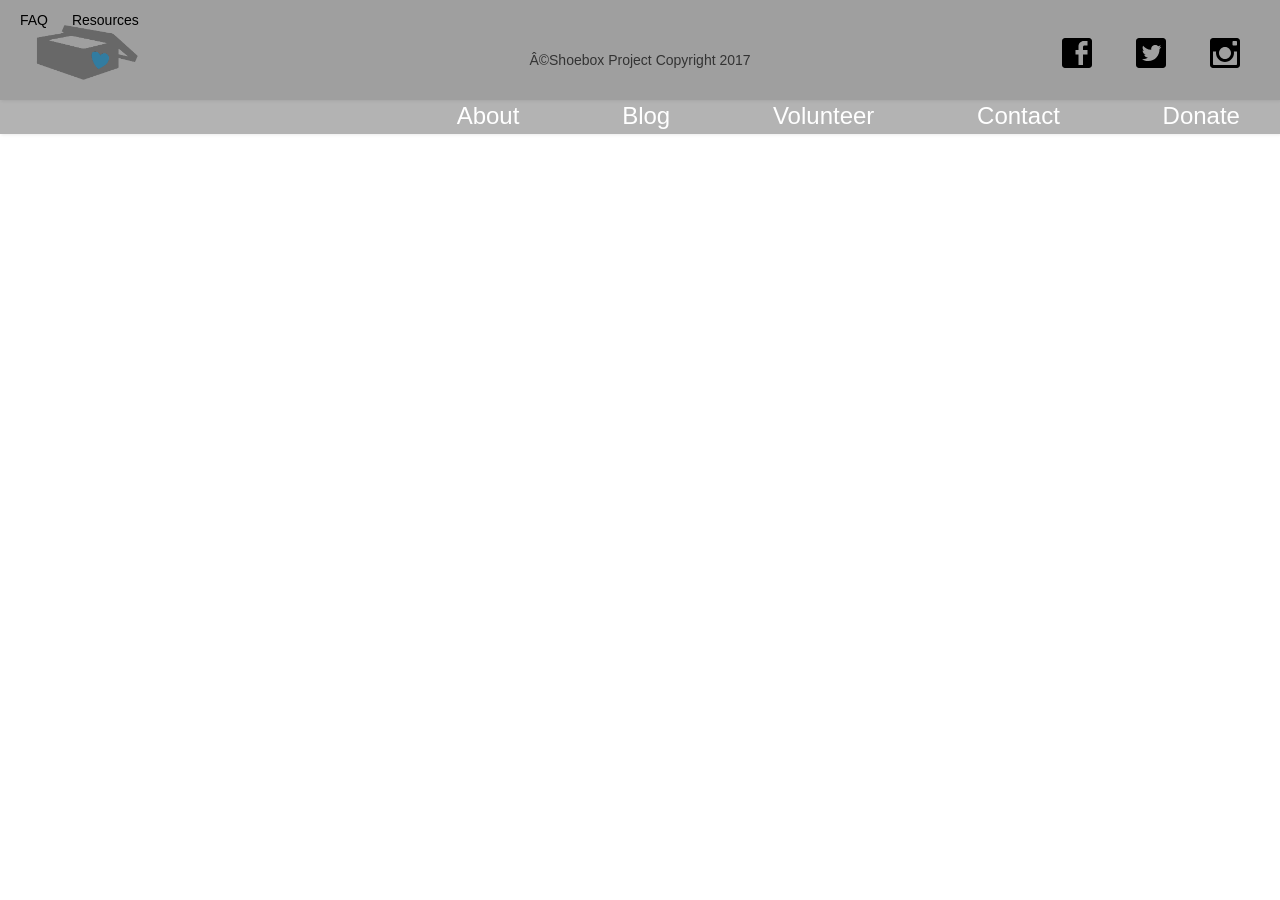
==== blog.html @ 566bcc4c "add blog page" ====
<!DOCTYPE html>
<html>
<head>
	<title>Baby unicorns!</title>
	<link rel="stylesheet" href="https://maxcdn.bootstrapcdn.com/bootstrap/3.3.7/css/bootstrap.min.css" integrity="sha384-BVYiiSIFeK1dGmJRAkycuHAHRg32OmUcww7on3RYdg4Va+PmSTsz/K68vbdEjh4u" crossorigin="anonymous">
	<link rel="stylesheet" type="text/css" href="css/styles.css">

	<script src="https://ajax.googleapis.com/ajax/libs/jquery/3.2.1/jquery.min.js"></script>
	<script type="text/javascript" src="js/scripts.js"></script>

</head>
<body>

	<div class="header col-sm-12">
		<div class="nav-bar">
			<img class="logo" src="./images/sm-sb-logo.png"/>
			  	<div class="nav-menu col-sm-offset-4">
					<a class="nav-links" href="#about">About</a>
					<a class="nav-links" href="#">Blog</a>
					<a class="nav-links" href="#">Volunteer</a>
					<a class="nav-links" href="#contact">Contact</a>
					<a class="nav-links" href="#">Donate</a>
				</div>
		</div>
	</div>


<div id="middleOfBlog col-sm-12"></div>



	<footer>
		<div class="footer col-sm-12">
			<a class="footer-text" href="#">FAQ</a>
			<a class="footer-text" href="#">Resources</a>
			<div class="copyright">
				©Shoebox Project Copyright 2017
			</div>
			<div class="social-media">
				<img class="fb" src="./images/social-media/facebook-logo.svg" height="50" width="50"/>
				<img class="twtr" src="./images/social-media/twitter-logo.svg" height="50" width="50"/>
				<img class="ig" src="./images/social-media/instagram-logo.svg" height="50" width="50" alt="" />
			</div>
		</div>
	</footer>


</body>
</html>
---- css/styles.css ----
/* ////////////////////////////////////////
/////////////INDEX STYLES//////////////
/////////////////////////////////////// */
.parallax{
<<<<<<< HEAD
    /* The image used */
    background-image: url("../images/parallax.jpg");

    /* Set a specific height */
    min-height: 500px; 

    /* Create the parallax scrolling effect */
    background-attachment: fixed;
    background-position: center;
    background-repeat: no-repeat;
    background-size: cover;
}
.parallax-about{
    background-image: url("../images/about.jpg");
    min-height: 500px; 
    background-attachment: fixed;
    background-position: center;
    background-repeat: no-repeat;
    background-size: cover;
}
.parallax-contact{
    background-image: url("../images/contact.jpg");
    min-height: 500px; 
    background-attachment: fixed;
    background-position: center;
    background-repeat: no-repeat;
    background-size: cover;
}
.parallax-space{
    background-image: url("../images/memories.jpg");
    min-height: 200px; 
    background-attachment: fixed;
    background-position: center;
    background-repeat: no-repeat;
    background-size: cover;
=======
  background-image: url("../images/parallax.jpg");
  min-height: 500px; 
  background-attachment: fixed;
  background-position: center;
  background-repeat: no-repeat;
  background-size: cover;
}
.parallax-about{
  background-image: url("../images/about.jpg");
  min-height: 500px; 
  background-attachment: fixed;
  background-position: center;
  background-repeat: no-repeat;
  background-size: cover;
}
.parallax-contact{
  background-image: url("../images/contact.jpg");
  min-height: 500px; 
  background-attachment: fixed;
  background-position: center;
  background-repeat: no-repeat;
  background-size: cover;
}
.parallax-space{
  background-image: url("../images/memories.jpg");
  min-height: 500px; 
  background-attachment: fixed;
  background-position: center;
  background-repeat: no-repeat;
  background-size: cover;
>>>>>>> 08815c7683e23589eec71ccabe25fd39c2f21faf
}
.header{
  background-color: rgba(128,128,128,0.6);
  box-shadow: 1px 1px 3px rgba(0,0,0,0.08);
  /*height: 200px;*/
  width: 100vw;
  position: fixed;
  /*padding: 10px;*/
}
.logo{
  /*height: 75px;*/
  min-width: 50px;
  width: 140px;
  padding: 12px;
}
.footer{
  background-color: rgba(128,128,128,0.39);
  box-shadow: 1px 1px 3px rgba(0,0,0,0.08);
  height: 100px;
  width: 100vw;
  padding: 10px;
}
.copyright{
  padding: 20px;
  text-align: center;
}
.nav-menu{
  padding: 1px 25px;
  display: flex;
  flex-direction: row;
  justify-content: space-between;
  align-items: center;
}
.nav-links{
  font-size: 24px;
  /*color: #3179AF;*/
  /*border: 1px solid lightgrey;*/
}

.login{
  float: right;
  margin-top: 15px;
}

.volunteer-login{
  margin-left: 5px;
}

a{
  text-decoration: none;
  color: white;
}
a:hover{
  text-decoration: none;
  color: white;
  cursor: pointer;
}
.social-media{
  display: inline-block;
  float: right;
  margin-top: -62px;
}
.fb,.twtr,.ig{
  padding: 10px;
  margin-right: 20px;
}
.footer-text{
  color: black;
  padding: 10px;
}
#about, #contact, p{
  padding: 25px;
}





/* ////////////////////////////////////////
/////////////VOLUNTEER FORM STYLES//////////////
/////////////////////////////////////// */
.volunteer-form{
	background-image: url("../inspiration/adobe-xd-1040.jpg");
	background-repeat: no-repeat;
	background-size: 100%;
	min-height: 100vh;
}


.heading{
	margin: auto;
	color: rgba(255, 255, 255, 0.9);
	margin: 20px 0;
}

.sign-up-form{
	background-color: rgba(255, 255, 255, 0.95);
	margin: auto;
	width: 50vw;
	border-radius: 5px;
	padding: 5px 10px 10px 10px;
}


/* sign in form css  begin */

.wrapper{
	z-index: 5;
	margin-top: 70px;
}
.youth-signin-form{
	background-image: url("../inspiration/5852c52d7c378.image.jpg");
	background-repeat: no-repeat;
	background-size: 100%;
	min-height: 100vh;
}

.signin-form{
	min-height: 100vh;
}

.volunteer-header{
	margin: auto;
	color: black;
	margin: 20px 0;
}

.volunteer-signin-form{
	background-image: url("../inspiration/16_school_class_picture.jpg");
	background-repeat: no-repeat;
	background-size: 100%;
	min-height: 100vh;
}

/* sign in form css end */



.form-wrapper{
	margin: 15px;
}

.form-wrapper > div{
	display: inline-block;
}

.form-wrapper > input{
	width: 90%;
	display: block;
	margin: auto;
}

#background-check{
	max-width: 100%;
}



.interest{
	margin: 10px;
}

.form-wrapper > .submit{
	width: 40%;
}

div > .agree{
	display: inline-block;
}
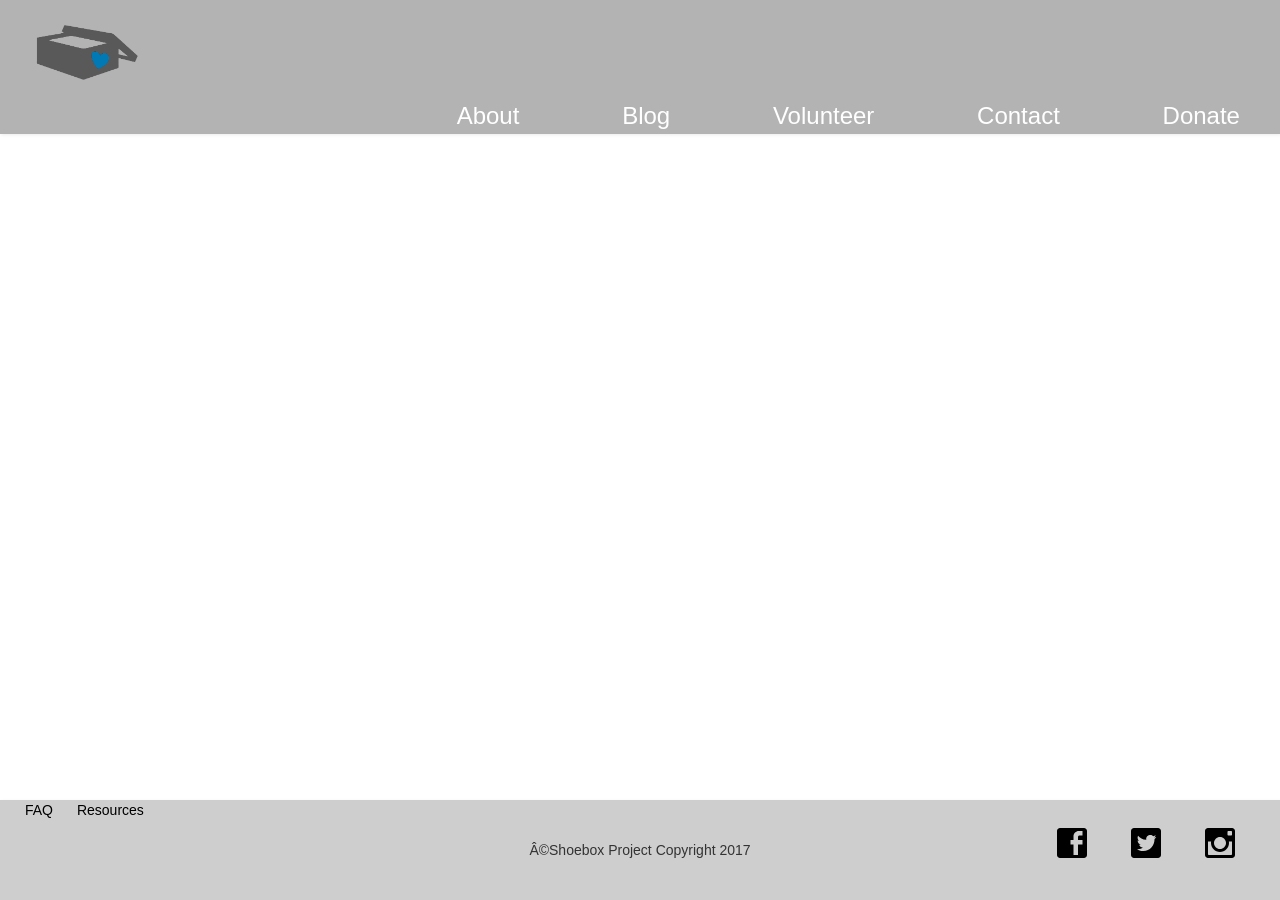
==== commit 6128c0d7: "Added images and home button" ====
--- a/blog.html
+++ b/blog.html
@@ -13,11 +13,11 @@
 
 	<div class="header col-sm-12">
 		<div class="nav-bar">
-			<img class="logo" src="./images/sm-sb-logo.png"/>
+			<a href="index.html"><img class="logo" src="./images/sm-sb-logo.png"/></a>
 			  	<div class="nav-menu col-sm-offset-4">
 					<a class="nav-links" href="#about">About</a>
-					<a class="nav-links" href="#">Blog</a>
-					<a class="nav-links" href="#">Volunteer</a>
+					<a class="nav-links" href="blog.html">Blog</a>
+					<a class="nav-links" href="volunteer_form.html">Volunteer</a>
 					<a class="nav-links" href="#contact">Contact</a>
 					<a class="nav-links" href="#">Donate</a>
 				</div>
--- a/css/styles.css
+++ b/css/styles.css
@@ -1,75 +1,38 @@
 /* ////////////////////////////////////////
 /////////////INDEX STYLES//////////////
 /////////////////////////////////////// */
+
 .parallax{
-<<<<<<< HEAD
-    /* The image used */
-    background-image: url("../images/parallax.jpg");
-
-    /* Set a specific height */
-    min-height: 500px; 
-
-    /* Create the parallax scrolling effect */
-    background-attachment: fixed;
-    background-position: center;
-    background-repeat: no-repeat;
-    background-size: cover;
+  background-image: url("../images/parallax.jpg");
+  min-height: 500px; 
+  background-attachment: fixed;
+  background-position: center;
+  background-repeat: no-repeat;
+  background-size: cover;
 }
 .parallax-about{
-    background-image: url("../images/about.jpg");
-    min-height: 500px; 
-    background-attachment: fixed;
-    background-position: center;
-    background-repeat: no-repeat;
-    background-size: cover;
+  background-image: url("../images/polaroids.jpg");
+  min-height: 500px; 
+  background-attachment: fixed;
+  background-position: center;
+  background-repeat: no-repeat;
+  background-size: cover;
 }
 .parallax-contact{
-    background-image: url("../images/contact.jpg");
-    min-height: 500px; 
-    background-attachment: fixed;
-    background-position: center;
-    background-repeat: no-repeat;
-    background-size: cover;
+  background-image: url("../images/say-cheese.jpg");
+  min-height: 500px; 
+  background-attachment: fixed;
+  background-position: center;
+  background-repeat: no-repeat;
+  background-size: cover;
 }
 .parallax-space{
-    background-image: url("../images/memories.jpg");
-    min-height: 200px; 
-    background-attachment: fixed;
-    background-position: center;
-    background-repeat: no-repeat;
-    background-size: cover;
-=======
-  background-image: url("../images/parallax.jpg");
-  min-height: 500px; 
-  background-attachment: fixed;
-  background-position: center;
-  background-repeat: no-repeat;
-  background-size: cover;
-}
-.parallax-about{
-  background-image: url("../images/about.jpg");
-  min-height: 500px; 
-  background-attachment: fixed;
-  background-position: center;
-  background-repeat: no-repeat;
-  background-size: cover;
-}
-.parallax-contact{
-  background-image: url("../images/contact.jpg");
-  min-height: 500px; 
-  background-attachment: fixed;
-  background-position: center;
-  background-repeat: no-repeat;
-  background-size: cover;
-}
-.parallax-space{
-  background-image: url("../images/memories.jpg");
-  min-height: 500px; 
-  background-attachment: fixed;
-  background-position: center;
-  background-repeat: no-repeat;
-  background-size: cover;
->>>>>>> 08815c7683e23589eec71ccabe25fd39c2f21faf
+  background-image: url("../images/beach.jpg");
+  min-height: 500px; 
+  background-attachment: fixed;
+  background-position: center;
+  background-repeat: no-repeat;
+  background-size: cover;
 }
 .header{
   background-color: rgba(128,128,128,0.6);
@@ -89,8 +52,10 @@
   background-color: rgba(128,128,128,0.39);
   box-shadow: 1px 1px 3px rgba(0,0,0,0.08);
   height: 100px;
-  width: 100vw;
-  padding: 10px;
+  width: 100vw; 
+  position:fixed;
+  bottom:0;
+  left:0; 
 }
 .copyright{
   padding: 20px;
@@ -143,7 +108,6 @@
 #about, #contact, p{
   padding: 25px;
 }
-
 
 
 
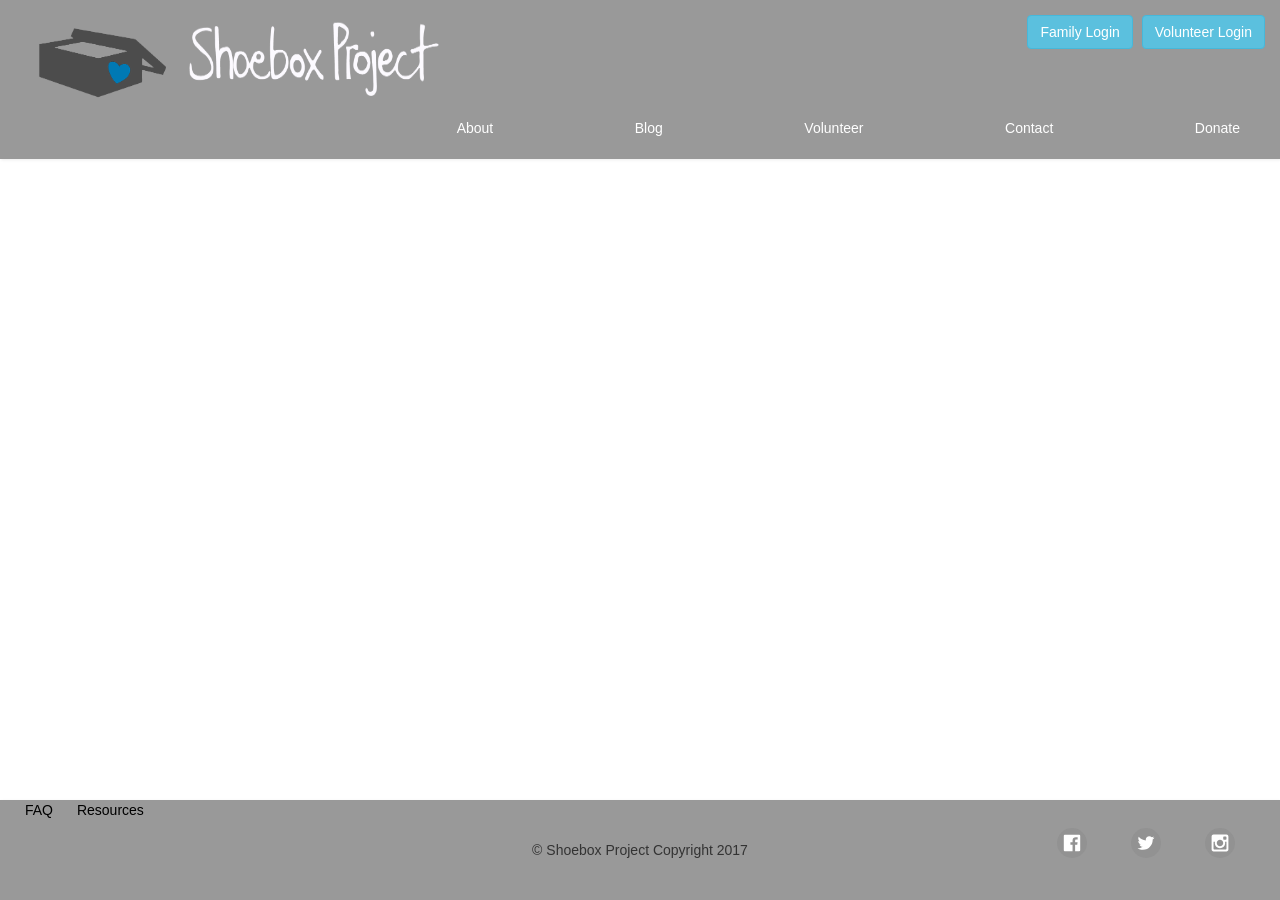
==== commit 9087537e: "Added home links, updated blog html" ====
--- a/blog.html
+++ b/blog.html
@@ -12,17 +12,22 @@
 <body>
 
 	<div class="header col-sm-12">
-		<div class="nav-bar">
-			<a href="index.html"><img class="logo" src="./images/sm-sb-logo.png"/></a>
-			  	<div class="nav-menu col-sm-offset-4">
-					<a class="nav-links" href="#about">About</a>
+			<div class="nav-bar">
+				<a href="index.html"><img class="logo" src="./images/sm-sb-logo.png"/></a>
+				<img class="sp" src="./images/logo-lettering/sb-lettering_white.png" height="75" width="250"/>
+				<div class="login">
+					<button class="btn btn-info family-login">Family Login</button>
+					<button class="btn btn-info volunteer-login">Volunteer Login</button>
+				</div>
+				<div class="nav-menu col-sm-offset-4">
+					<a class="nav-links" href="index.html">About</a>
 					<a class="nav-links" href="blog.html">Blog</a>
 					<a class="nav-links" href="volunteer_form.html">Volunteer</a>
-					<a class="nav-links" href="#contact">Contact</a>
+					<a class="nav-links" href="index.html">Contact</a>
 					<a class="nav-links" href="#">Donate</a>
 				</div>
+			</div>
 		</div>
-	</div>
 
 
 <div id="middleOfBlog col-sm-12"></div>
@@ -31,15 +36,15 @@
 
 	<footer>
 		<div class="footer col-sm-12">
-			<a class="footer-text" href="#">FAQ</a>
+			<a class="footer-text" href="#" data-toggle="modal" data-target="#myModal">FAQ</a>
 			<a class="footer-text" href="#">Resources</a>
 			<div class="copyright">
-				©Shoebox Project Copyright 2017
+				&copy Shoebox Project Copyright 2017
 			</div>
 			<div class="social-media">
-				<img class="fb" src="./images/social-media/facebook-logo.svg" height="50" width="50"/>
-				<img class="twtr" src="./images/social-media/twitter-logo.svg" height="50" width="50"/>
-				<img class="ig" src="./images/social-media/instagram-logo.svg" height="50" width="50" alt="" />
+				<img class="fb" src="./images/social-media/Facebook.svg" height="50" width="50"/>
+				<img class="twtr" src="./images/social-media/Twitter.svg" height="50" width="50"/>
+				<img class="ig" src="./images/social-media/Instagram.svg" height="50" width="50"/>
 			</div>
 		</div>
 	</footer>
--- a/css/styles.css
+++ b/css/styles.css
@@ -1,114 +1,148 @@
 /* ////////////////////////////////////////
 /////////////INDEX STYLES//////////////
 /////////////////////////////////////// */
-
+.wrapper{
+	margin-top: 0 !important;
+	position: relative;
+}
 .parallax{
-  background-image: url("../images/parallax.jpg");
-  min-height: 500px; 
-  background-attachment: fixed;
-  background-position: center;
-  background-repeat: no-repeat;
-  background-size: cover;
+	background-image: url("../images/parallax.jpg");
+	min-height: 500px; 
+	background-attachment: fixed;
+	background-position: center;
+	background-repeat: no-repeat;
+	background-size: cover;
 }
 .parallax-about{
-  background-image: url("../images/polaroids.jpg");
-  min-height: 500px; 
-  background-attachment: fixed;
-  background-position: center;
-  background-repeat: no-repeat;
-  background-size: cover;
+	position: relative;
+	z-index: -1;
+	background-image: url("../images/polaroids.jpg");
+	min-height: 500px; 
+	background-attachment: fixed;
+	background-position: center;
+	background-repeat: no-repeat;
+	background-size: cover;
 }
 .parallax-contact{
-  background-image: url("../images/say-cheese.jpg");
-  min-height: 500px; 
-  background-attachment: fixed;
-  background-position: center;
-  background-repeat: no-repeat;
-  background-size: cover;
+	position: relative;
+	z-index: -1;
+	background-image: url("../images/say-cheese.jpg");
+	min-height: 500px; 
+	background-attachment: fixed;
+	background-position: center;
+	background-repeat: no-repeat;
+	background-size: cover;
 }
 .parallax-space{
-  background-image: url("../images/beach.jpg");
-  min-height: 500px; 
-  background-attachment: fixed;
-  background-position: center;
-  background-repeat: no-repeat;
-  background-size: cover;
+	background-image: url("../images/beach.jpg");
+	min-height: 500px; 
+	background-attachment: fixed;
+	background-position: center;
+	background-repeat: no-repeat;
+	background-size: cover;
 }
 .header{
-  background-color: rgba(128,128,128,0.6);
-  box-shadow: 1px 1px 3px rgba(0,0,0,0.08);
-  /*height: 200px;*/
-  width: 100vw;
-  position: fixed;
-  /*padding: 10px;*/
+	background-color: rgba(128,128,128,0.8);
+	box-shadow: 1px 1px 3px rgba(0,0,0,0.08);
+	/*height: 120px;*/
+	width: 100vw;
+	position: fixed;
+	/*padding: 10px;*/
 }
 .logo{
-  /*height: 75px;*/
-  min-width: 50px;
-  width: 140px;
-  padding: 12px;
-}
-.footer{
-  background-color: rgba(128,128,128,0.39);
-  box-shadow: 1px 1px 3px rgba(0,0,0,0.08);
-  height: 100px;
-  width: 100vw; 
-  position:fixed;
-  bottom:0;
-  left:0; 
+	/*height: 75px;*/
+	min-width: 50px;
+	width: 170px;
+	padding: 12px;
+}
+
+.FAQ-container{
+	width: 90%;
+	margin: auto;
+}
+
+.hidden-spacer{
+	position: absolute;
+	bottom: 0;
+	height: 142px;;
+	visibility: hidden;
+}
+
+footer{
+	background-color: rgba(128,128,128,0.8);
+	box-shadow: 1px 1px 3px rgba(0,0,0,0.08);
+	height: 100px;
+	width: 100vw; 
+	position:absolute;
+	bottom:0;
+	left:0; 
 }
 .copyright{
-  padding: 20px;
-  text-align: center;
+	padding: 20px;
+	text-align: center;
 }
 .nav-menu{
-  padding: 1px 25px;
-  display: flex;
-  flex-direction: row;
-  justify-content: space-between;
-  align-items: center;
+	padding: 1px 25px;
+	display: flex;
+	flex-direction: row;
+	justify-content: space-between;
+	align-items: center;
 }
 .nav-links{
-  font-size: 24px;
-  /*color: #3179AF;*/
-  /*border: 1px solid lightgrey;*/
+	/*font-size: 18px;*/
+	/*color: #3179AF;*/
+	/*border: 1px solid lightgrey;*/
+	margin-bottom: 20px;
 }
 
 .login{
-  float: right;
-  margin-top: 15px;
+	float: right;
+	margin-top: 15px;
 }
 
 .volunteer-login{
-  margin-left: 5px;
+	margin-left: 5px;
 }
 
 a{
-  text-decoration: none;
-  color: white;
+	text-decoration: none;
+	color: white;
 }
 a:hover{
-  text-decoration: none;
-  color: white;
-  cursor: pointer;
+	text-decoration: none;
+	color: white;
+	cursor: pointer;
+}
+p{
+	font-size: 18px;
+}
+.center{
+	text-align: center;
+	display: block;
+}
+
+a#volunteer-FAQ-link{
+	color: #337AB7;
 }
 .social-media{
-  display: inline-block;
-  float: right;
-  margin-top: -62px;
+	display: inline-block;
+	float: right;
+	margin-top: -62px;
 }
 .fb,.twtr,.ig{
-  padding: 10px;
-  margin-right: 20px;
+	padding: 10px;
+	margin-right: 20px;
 }
 .footer-text{
-  color: black;
-  padding: 10px;
-}
-#about, #contact, p{
-  padding: 25px;
-}
-
+	color: black;
+	padding: 10px;
+}
+#about, #contact,{
+	padding: 25px;
+}
+.modal-backdrop{ /*So we can access the modal*/
+	z-index: -1;
+}
 
 
 
@@ -116,90 +150,302 @@
 /////////////VOLUNTEER FORM STYLES//////////////
 /////////////////////////////////////// */
 .volunteer-form{
-	background-image: url("../inspiration/adobe-xd-1040.jpg");
+	background-image: url("../images/camera.png");
 	background-repeat: no-repeat;
 	background-size: 100%;
 	min-height: 100vh;
 }
 
-
 .heading{
+	margin: auto;
+	/*color: black;*/
+	margin: 20px 0;
+}
+
+/* sign in form css  begin */
+
+/*.youth-sign-up-form, .sign-up-form{
+	position: absolute;
+	left: 0;
+	right: 0;
+	margin: auto;
+	top: 10px;
+}*/
+
+.sign-up-form, .youth-sign-up-form, .vol-sign-up-form{
+	background-color: rgba(255, 255, 255, 0.95);
+	margin: auto;
+	width: 700px;
+	height: 350px;
+	/*height: 70vh;*/
+	border-radius: 5px;
+	padding: 5px 10px 10px 10px;
+	position: absolute;
+	left: 0;
+	right: 0;
+	top: 20px;
+}
+.vol-sign-up-form{
+	background-color: rgba(255, 255, 255, 0.95);
+	margin: auto;
+	width: 700px;
+	height: 670px;
+	border-radius: 5px;
+	padding: 5px 10px 10px 10px;
+}
+/*.wrapper{
+	z-index: 5;
+	margin-top: 70px;
+}*/
+.youth-wrapper, .vol-log-wrapper, .volunteer-wrapper{
+	position: relative;
+}
+
+.youth-signin-form{
+	background-image: url("../inspiration/5852c52d7c378.image.jpg");
+	background-repeat: no-repeat;
+	background-size: 100%;
+	min-height: 100vh;
+}
+
+.signin-form{
+	min-height: 100vh;
+}
+
+.volunteer-header{
+	margin: auto;
+	color: black;
+	margin: 20px 0;
+}
+
+.volunteer-signin-form{
+	background-image: url("../images/equipment.jpg");
+	background-repeat: no-repeat;
+	background-size: 100%;
+	min-height: 100vh;
+}
+
+.login-wrapper{
+	margin: 15px;
+}
+
+.login-wrapper > div{
+	display: inline-block;
+
+}
+
+.login-wrapper > input{
+	width: 90%;
+	display: block;
+	margin: auto;
+}
+
+.not-a-member{
+	margin: auto;
+	margin-top: 30px;
+}
+
+.login-wrapper > .submit{
+	width: 40%;
+}
+
+/* sign in form css end */
+
+
+
+.form-wrapper{
+	margin: 15px;
+}
+
+.form-wrapper > div{
+	display: inline-block;
+}
+
+.form-wrapper > input{
+	width: 90%;
+	display: block;
+	margin: auto;
+}
+
+#background-check{
+	max-width: 100%;
+}
+
+
+
+.interest{
+	margin: 10px;
+}
+
+.form-wrapper > .submit{
+	width: 40%;
+}
+
+div > .agree{
+	display: inline-block;
+}
+
+/* User sign up form begin */
+
+.user-signup-form{
+	background-image: url("../inspiration/5852c52d7c378.image.jpg");
+	background-repeat: no-repeat;
+	background-size: 100%;
+	min-height: 100vh;
+}
+.return-home, #home{
+	margin-top: 20px;
+}
+#home{
+	margin-left: 15px;
+}
+
+
+/* user sign up form end */
+
+/*.volunteer-form{
+	background-image: url("../inspiration/adobe-xd-1040.jpg");
+	background-repeat: no-repeat;
+	background-size: 110%;
+	min-height: 120vh;
+}*/
+
+.volunteer-wrapper{
+	/*background-color: rgba(255, 255, 255, 0.3);*/
+	height: 100vh;
+	/*margin-top: -20px;*/
+}
+
+/*.heading{
 	margin: auto;
 	color: rgba(255, 255, 255, 0.9);
 	margin: 20px 0;
-}
-
-.sign-up-form{
+	padding-top: 20px;*/
+}
+
+/*.sign-up-form{
 	background-color: rgba(255, 255, 255, 0.95);
 	margin: auto;
 	width: 50vw;
 	border-radius: 5px;
 	padding: 5px 10px 10px 10px;
-}
-
-
-/* sign in form css  begin */
-
-.wrapper{
-	z-index: 5;
-	margin-top: 70px;
-}
-.youth-signin-form{
-	background-image: url("../inspiration/5852c52d7c378.image.jpg");
-	background-repeat: no-repeat;
-	background-size: 100%;
-	min-height: 100vh;
-}
-
-.signin-form{
-	min-height: 100vh;
-}
-
-.volunteer-header{
-	margin: auto;
-	color: black;
-	margin: 20px 0;
-}
-
-.volunteer-signin-form{
-	background-image: url("../inspiration/16_school_class_picture.jpg");
-	background-repeat: no-repeat;
-	background-size: 100%;
-	min-height: 100vh;
-}
-
-/* sign in form css end */
-
-
-
-.form-wrapper{
+}*/
+
+/*.form-wrapper{
 	margin: 15px;
-}
-
-.form-wrapper > div{
+}*/
+
+/*.form-wrapper > div{
 	display: inline-block;
 }
 
 .form-wrapper > input{
 	width: 90%;
 	display: block;
-	margin: auto;
-}
+	margin: 10px auto;
+}*/
 
 #background-check{
-	max-width: 100%;
-}
-
-
-
-.interest{
+	/*max-width: 100%;*/
+}
+
+.password-error{
+	color: red;
+	margin-left: 30px;
+}
+
+/*.interest{
 	margin: 10px;
-}
+}*/
 
 .form-wrapper > .submit{
 	width: 40%;
 }
 
-div > .agree{
-	display: inline-block;
-}
+div > input.agree{
+	display: inline-block;
+	width: 12px;
+}
+
+div > label.agree{
+	line-height: 0px;
+}
+
+.submit{
+	margin-top: 10px;
+}
+/* ////////////////////////////////////////
+/////////////USER_HOME STYLES//////////////
+/////////////////////////////////////// */
+.container{
+	margin: 25px;
+}
+.user-gallery{
+	margin-top: 100px;
+	/*margin-right: 50px;*/
+}
+.user-profile{
+	float: right;
+}
+#profile{
+	margin-bottom: 30px;
+	float: right;
+}
+.hero{
+	height: 100%;
+	display: flex;
+	padding: 50px 0 100px 20px;
+	align-items: stretch;
+}
+.box{
+	padding: 5px;
+}
+input{
+	border: .5px solid grey;
+	border-radius: 90px;
+	padding: 6px;
+}
+label{
+	text-align: center;
+}
+
+/* ////////////////////////////////////////
+//////////////////MAP/////////////////////
+/////////////////////////////////////// */
+#mapper-wrapper{
+	position: relative;
+	/*display: inline-block;*/
+	float: left;
+}
+.search-box{
+	position: absolute;
+	/*display: inline-block;*/
+	float: right;
+	z-index: 1;
+	left: 125px;
+	top: 25px;
+}
+
+#data-box {
+	top: 10px;
+	left: 400px;
+	height: 50px;
+	width: 245px;
+	/*line-height: 45px;*/
+	position: absolute;
+	background-color: #FFF;
+	z-index: 5;
+	color: black;
+	border: 2px solid black;
+	padding-left: 5px;
+	border-radius: 5px;
+
+	/*display: none;*/
+}
+
+#map{
+	width: 700px;
+	height: 700px;
+}
+
+
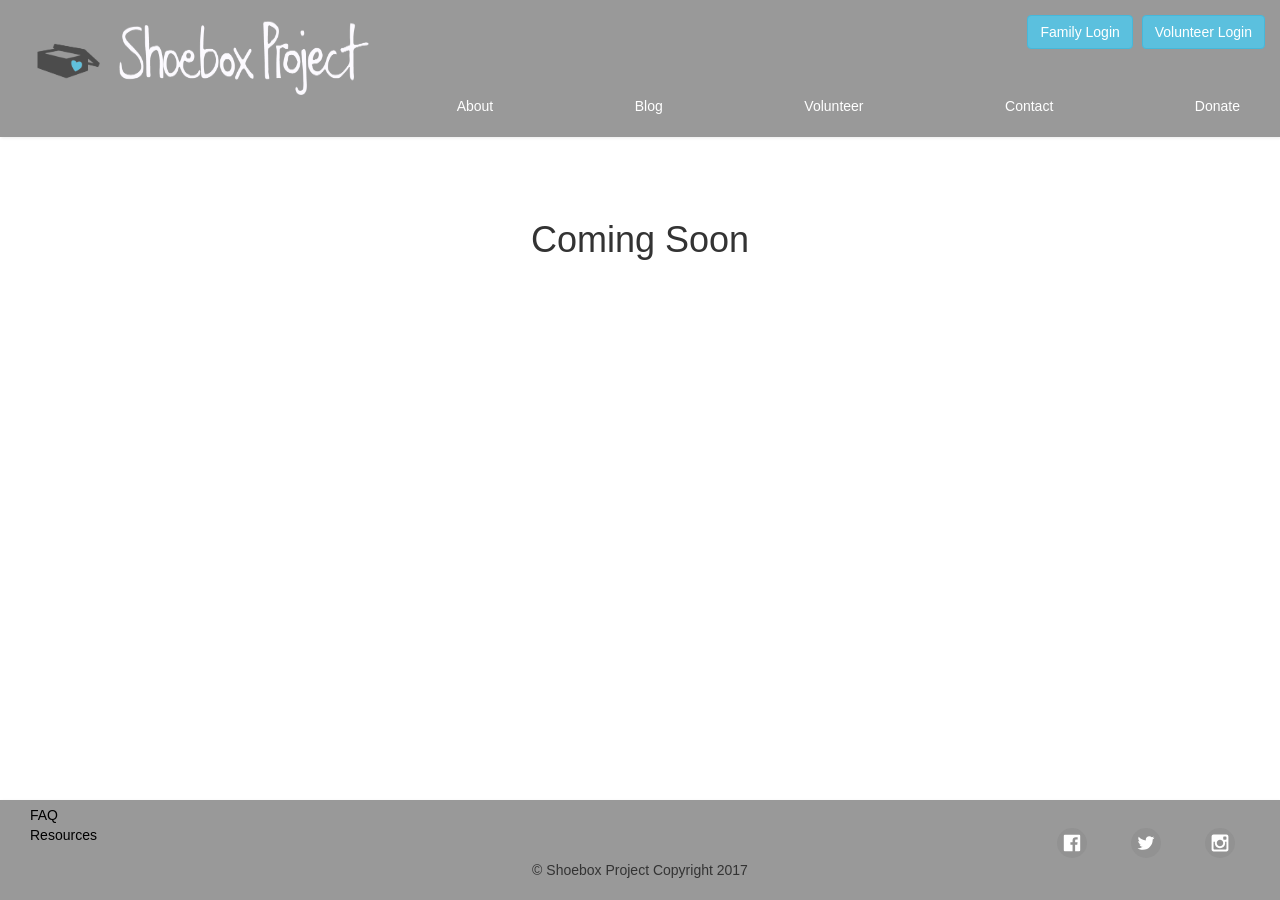
==== commit 70402783: "Edit html, css for blog, user_home, index Update logo size and color add ul to footer" ====
--- a/blog.html
+++ b/blog.html
@@ -31,13 +31,26 @@
 
 
 <div id="middleOfBlog col-sm-12"></div>
+	<div class="row">
+		<div class="blog">
+			<span class="center">
+				<h1>Coming Soon</h1>
+			</span>
+		</div>
+	</div>
 
 
 
 	<footer>
 		<div class="footer col-sm-12">
+			<ul>
+				<li>
 			<a class="footer-text" href="#" data-toggle="modal" data-target="#myModal">FAQ</a>
+				</li>
+				<li>
 			<a class="footer-text" href="#">Resources</a>
+				</li>
+			</ul>	
 			<div class="copyright">
 				&copy Shoebox Project Copyright 2017
 			</div>
--- a/css/styles.css
+++ b/css/styles.css
@@ -50,10 +50,13 @@
 	/*padding: 10px;*/
 }
 .logo{
-	/*height: 75px;*/
+	margin-top: 20px;
 	min-width: 50px;
-	width: 170px;
+	width: 100px;
 	padding: 12px;
+}
+.sp{
+	margin-top: 20px;
 }
 
 .FAQ-container{
@@ -64,7 +67,7 @@
 .hidden-spacer{
 	position: absolute;
 	bottom: 0;
-	height: 142px;;
+	height: 159px;;
 	visibility: hidden;
 }
 
@@ -77,8 +80,13 @@
 	bottom:0;
 	left:0; 
 }
+ul{
+	padding: 5px;
+}
+li{
+	list-style-type: none;
+}
 .copyright{
-	padding: 20px;
 	text-align: center;
 }
 .nav-menu{
@@ -439,8 +447,6 @@
 	border: 2px solid black;
 	padding-left: 5px;
 	border-radius: 5px;
-
-	/*display: none;*/
 }
 
 #map{
@@ -448,4 +454,9 @@
 	height: 700px;
 }
 
-
+/* ////////////////////////////////////////
+//////////////////BLOG/////////////////////
+/////////////////////////////////////// */
+.blog{
+	padding: 200px;
+}
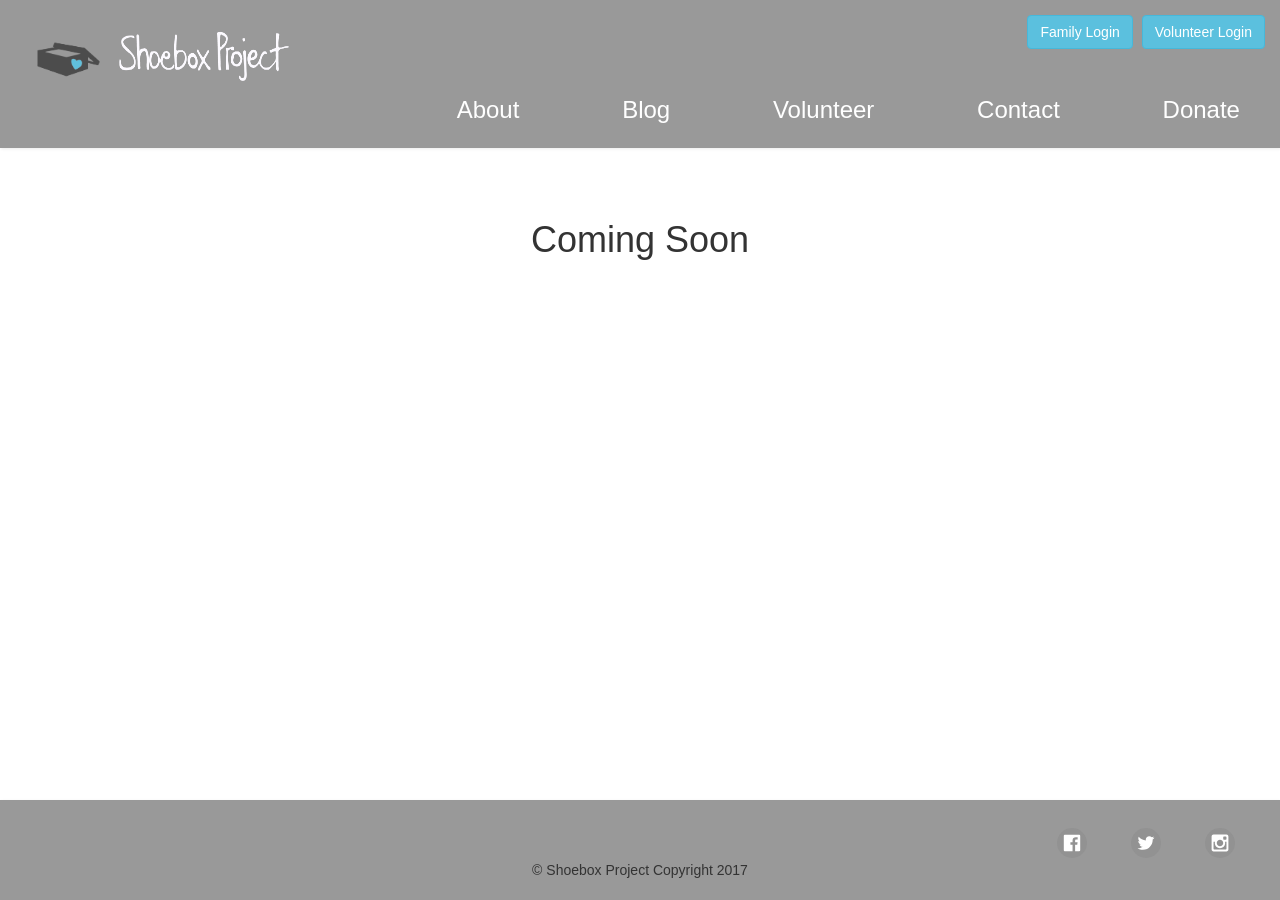
==== commit a65cb88a: "more responsive testing!" ====
--- a/blog.html
+++ b/blog.html
@@ -14,16 +14,16 @@
 	<div class="header col-sm-12">
 			<div class="nav-bar">
 				<a href="index.html"><img class="logo" src="./images/sm-sb-logo.png"/></a>
-				<img class="sp" src="./images/logo-lettering/sb-lettering_white.png" height="75" width="250"/>
+				<img class="sp" src="./images/logo-lettering/sb-lettering_white.png" height="50" width="170"/>
 				<div class="login">
 					<button class="btn btn-info family-login">Family Login</button>
 					<button class="btn btn-info volunteer-login">Volunteer Login</button>
 				</div>
 				<div class="nav-menu col-sm-offset-4">
-					<a class="nav-links" href="index.html">About</a>
+					<a class="nav-links" href="index.html#about">About</a>
 					<a class="nav-links" href="blog.html">Blog</a>
 					<a class="nav-links" href="volunteer_form.html">Volunteer</a>
-					<a class="nav-links" href="index.html">Contact</a>
+					<a class="nav-links" href="index.html#contact">Contact</a>
 					<a class="nav-links" href="#">Donate</a>
 				</div>
 			</div>
@@ -45,10 +45,10 @@
 		<div class="footer col-sm-12">
 			<ul>
 				<li>
-			<a class="footer-text" href="#" data-toggle="modal" data-target="#myModal">FAQ</a>
+			<span class="footer-text" data-toggle="modal" data-target="#myModal"></span>
 				</li>
 				<li>
-			<a class="footer-text" href="#">Resources</a>
+			<span class="footer-text"></span>
 				</li>
 			</ul>	
 			<div class="copyright">
--- a/css/styles.css
+++ b/css/styles.css
@@ -58,7 +58,14 @@
 .sp{
 	margin-top: 20px;
 }
-
+/*@media screen and (max-width: 1100px){
+	.center{
+		font-size: 
+	}
+}*/
+.center{
+	font-size: 24px;
+}
 .FAQ-container{
 	width: 90%;
 	margin: auto;
@@ -77,8 +84,8 @@
 	height: 100px;
 	width: 100vw; 
 	position:absolute;
-	bottom:0;
-	left:0; 
+	bottom: 0;
+	left: 0; 
 }
 ul{
 	padding: 5px;
@@ -97,7 +104,7 @@
 	align-items: center;
 }
 .nav-links{
-	/*font-size: 18px;*/
+	font-size: 24px;
 	/*color: #3179AF;*/
 	/*border: 1px solid lightgrey;*/
 	margin-bottom: 20px;
@@ -160,8 +167,8 @@
 .volunteer-form{
 	background-image: url("../images/camera.png");
 	background-repeat: no-repeat;
-	background-size: 100%;
-	min-height: 100vh;
+	/*background-size: 100%;
+	min-height: 100vh;*/
 }
 
 .heading{
@@ -191,7 +198,7 @@
 	position: absolute;
 	left: 0;
 	right: 0;
-	top: 20px;
+	top: 66px;
 }
 .vol-sign-up-form{
 	background-color: rgba(255, 255, 255, 0.95);
@@ -205,15 +212,41 @@
 	z-index: 5;
 	margin-top: 70px;
 }*/
+/*.test-height{
+	background-image: url("../inspiration/5852c52d7c378.image.jpg");
+	background-repeat: no-repeat;
+	background-size: auto 100%;
+	min-height: 100vh;*/
+	/*min-width: 100vw;*/
+	/*background-position: top left;
+}*/
+@media screen and (max-width: 1100px){
+	.responsive-height{
+	/*background-image: url("../inspiration/5852c52d7c378.image.jpg");*/
+	/*background-repeat: no-repeat;*/
+	background-size: auto 100%;
+	min-height: 100vh;
+	background-position: top left;
+	}
+}
 .youth-wrapper, .vol-log-wrapper, .volunteer-wrapper{
 	position: relative;
+	height: 100%;
 }
 
 .youth-signin-form{
 	background-image: url("../inspiration/5852c52d7c378.image.jpg");
 	background-repeat: no-repeat;
+	/*background-size: 100%;
+	min-height: 100vh;*/
+}
+@media screen and (min-width: 1100px){
+	.responsive-height{
+	/*background-image: url("../inspiration/5852c52d7c378.image.jpg");*/
+	/*background-repeat: no-repeat;*/
 	background-size: 100%;
 	min-height: 100vh;
+	}
 }
 
 .signin-form{
@@ -229,8 +262,8 @@
 .volunteer-signin-form{
 	background-image: url("../images/equipment.jpg");
 	background-repeat: no-repeat;
-	background-size: 100%;
-	min-height: 100vh;
+	/*background-size: 100%;
+	min-height: 100vh;*/
 }
 
 .login-wrapper{
@@ -296,11 +329,11 @@
 /* User sign up form begin */
 
 .user-signup-form{
-	background-image: url("../inspiration/5852c52d7c378.image.jpg");
-	background-repeat: no-repeat;
-	background-size: 100%;
+	background-image: url("../images/camera-faceup.jpg");
+	background-repeat: no-repeat;
+	/*background-size: 100%;
 	min-height: 100vh;
-}
+*/}
 .return-home, #home{
 	margin-top: 20px;
 }
@@ -400,7 +433,7 @@
 	float: right;
 }
 .hero{
-	height: 100%;
+	height: 100vh;
 	display: flex;
 	padding: 50px 0 100px 20px;
 	align-items: stretch;
